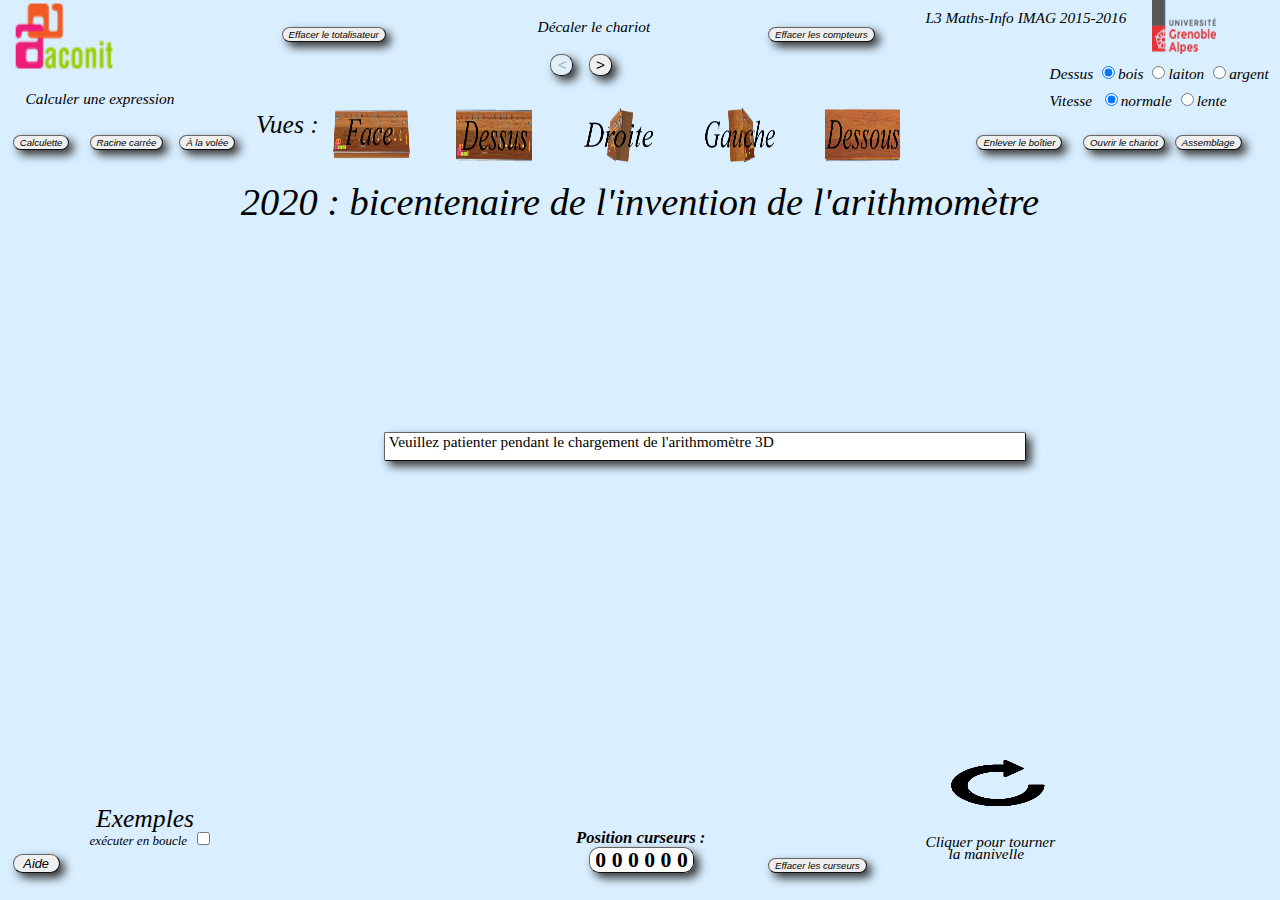
==== src_arithmomètre3D/index.html @ b67c5a6f "arithmometre3D code sans le son" ====
<!DOCTYPE html>
<html lang="fr">

	<head>
		<title>Arithmomètre</title>
		<meta charset="utf-8"/>
		<meta name="keywords" content="arithmometre, arithmom&egrave;tre, thomas de colmar, simulation, animation 3D, racine carr&eacute;e, 
		extraction de racine carr&eacute;e' square root, square root extraction, cylindre de leibniz, stepped drum, step reckoner">
		<meta name="description" content="Effectuez vous m&ecirc;me des calculs avec un arithmom&egrave;tre de Thomas de Colmar. Simulation r&eacute;aliste et animation en 3 dimensions.">
		<meta name="viewport" content="width=device-width, user-scalable=no, minimum-scale=1.0, maximum-scale=1.0"/>
		<link rel="stylesheet" type="text/css" href="style.css"/>
		<link rel="icon" type="jpg/png" href="images/favicon.png" />
		<link rel="alternate" hreflang="en" href="indexen.html" />
	</head>
	<body>
		<style>
			button:hover:enabled { background-color: DarkGrey; color : White}
			span:active { background-color: White }
		</style>
		
		<a href="http://www.aconit.org/" target="_blank"><img id="logoAconit" src="images/logoAconit.png" /></a>
		<span id="titreExemples"></span>	
		<span id="textExemples"></span>	
		<a href="http://www.univ-grenoble-alpes.fr" target="_blank"><img id="logoUGA" src="images/logo-uga.png" width="5%" height="6%"/></a>
		<div id="presentation"> L3 Maths-Info IMAG 2015-2016</div>
		
		<progress id="progression" value="0" max="100"><span>0</span>%</progress>
		<span id="Patienter">&nbsp;Veuillez patienter pendant le chargement de l'arithmomètre 3D</span>
  		
		<span id="Baniere" contenteditable="true">2020 : bicentenaire de l'invention de l'arithmomètre</span>
		
		<div>
		<span   id="decalage">Décaler le chariot</span>
		<button id="remiseZero" onclick="appelRAZaccu()">Effacer le totalisateur</button>
		<button id="bDecPlus" onclick="verifDecPlus(1)">></button>
		<button id="bDecMoins" onclick="verifDecMoins(1)" disabled><</button>
		<button id="remiseZeroCompteur" onclick="appelRAZcompteur()">Effacer les compteurs</button>
		<button id="razCurseur" onclick="razCurseur()">Effacer les curseurs</button>
		</div>
		<div id="choixLang"> <img src="images/fr-us-uk-flag.png" id="choixLangIcon" style="visibility:hidden" onmouseover="bigImg(this)" onmouseout="smallImg(this)" 
		onclick="document.getElementById('Baniere').style.visibility = 'visible'; toggleLangue()"/> </div>	
	
		<div>
		<span   id="textCalculette">Calculer une expression</span>
		<button id="Calculette" onclick="popupCalculette()">Calculette</button>
		<button id="Extraction" onclick="popupExtraction()">Racine carrée</button>		
		<button id="Onthefly"   onclick="popupOnthefly()">&#192; la volée</button>		
		</div>

		<span id="choixDess">Dessus
		<input type="radio" name="ChooseTop" onclick="choixMaterial(1)" checked/>bois
		<input type="radio" name="ChooseTop" onclick="choixMaterial(2)"/>laiton
		<input type="radio" name="ChooseTop" onclick="choixMaterial(3)"/>argent
		</span>
		
		<span id="vitesse">Vitesse&nbsp;
		<input type="radio" id="normale" name="velocite" checked/>normale
		<input type="radio" id="lente"   name="velocite"/>lente
		</span>
		
		<div id="TousLesBoutons">
			<span id="vue">Vues :</span>			
			<div id="Face" onclick="document.getElementById('Baniere').style.visibility = 'hidden'; vueFace()" >				
				<img alt="vue de façe" src="images/cubeFace.png" onmouseover="bigImg(this)" onmouseout="smallImg(this)" id="FaceIcon"/>				
			</div>	
			<div id="Dessus" onclick="document.getElementById('Baniere').style.visibility = 'hidden'; vueDessus()" >				
				<img alt="vue de dessus" src="images/cubeDessus.png" onmouseover="bigImg(this)" onmouseout="smallImg(this)" id="DessusIcon"/>				
			</div>
			
			<div id="Droite" onclick="document.getElementById('Baniere').style.visibility = 'hidden'; vueDroite()" >			
				<img alt="vue de droite" src="images/cubeDroite.png" onmouseover="bigImg(this)" onmouseout="smallImg(this)" id="DroiteIcon"/>			
			</div>

			<div id="Gauche" onclick="document.getElementById('Baniere').style.visibility = 'hidden'; vueGauche()" >				
				<img alt="vue de gauche" src="images/cubeGauche.png" onmouseover="bigImg(this)" onmouseout="smallImg(this)" id="GaucheIcon"/>				
			</div>

			<div id="Dessous" onclick="vueDessous()" >				
				<img alt="vue de dessous" src="images/cubeDessous.png" onmouseover="bigImg(this)" onmouseout="smallImg(this)" id="DessousIcon"/>				
			</div>	
			
		</div>
		<button id="enlvBoite" onclick="enleverBoite()">Enlever le boîtier</button>
		<button id="enlvChariot" onclick="degagerChariot()">Ouvrir le chariot</button>
		<button id="Assembler" onclick="assemblerAri()">Assemblage</button><br>
		
		<div id="curseur">Position curseurs :<br><span id="curseurNum">&nbsp;0 0 0 0 0 0&nbsp;</span></div>

		<script> var language = 0 </script>
		<script src="three.js-ma/three.min.js"></script>
		<script src="three.js-ma/TrackballControls.js"></script>
		<script src="three.js-ma/Animation.js"></script>
		<script src="three.js-ma/AnimationHandler.js"></script>
		<script src="three.js-ma/KeyFrameAnimation.js"></script>
		<script src="three.js-ma/ColladaLoader.js"></script>
		<script src="three.js-ma/Detector.js"></script>
		<script src="three.js-ma/stats.min.js"></script>
		<script src="three.js-ma/Projector.js"></script>
		<script src="three.js-ma/CombinedCamera.js"></script>
		<script src="three.js-ma/OrbitControls.js"></script>
		<script src="Cylindre.js"></script>
		<script src="arithmometre.js"></script>
		<script src="Fonctions.js"></script>
		<script src="auxiliaire.js"></script>
		<script src="notice.js"></script>
		
		<div id="bTourner" onclick="initialise()" >
			<img alt="cercle fleche" src="images/fleche.png" onmouseover="bigImg(this)" onmouseout="smallImg(this)"/>
			<span id="Tourner"><p>&nbsp;Cliquer pour tourner<br>&nbsp;&nbsp;&nbsp;&nbsp;&nbsp;&nbsp;&nbsp;la manivelle</p><span>
		</div>

		<button id="help" onclick="help()">&nbsp;Aide&nbsp;</button>
		
		<div id="exemples"><span id="executer">&nbsp;Exemples<br><font size="2">exécuter en boucle</font></span> <input type="checkbox" id="boucle"/>
			<div id="bAddition" onclick="exempleAddition(1)" >
				<img id="imbAddition" style="visibility:hidden" alt="dessin +" src="images/Plus.png" onmouseover="bigImg(imbAddition)" onmouseout="smallImg(imbAddition)"/>
			</div>
			<div id="bSoustraction" onclick="exempleSoustraction(1)" >
				<img id="imbSoustraction" style="visibility:hidden" alt="dessin -" src="images/Moins.png" onmouseover="bigImg(imbSoustraction)" onmouseout="smallImg(imbSoustraction)"/>
			</div>
			<div id="bMultiplication" onclick="exempleMultiplication(1)" >
				<img id="imbMultiplication" style="visibility:hidden" alt="dessin x" src="images/Fois.png" onmouseover="bigImg(imbMultiplication)" onmouseout="smallImg(imbMultiplication)"/>
			</div>
			<div id="bDivision" onclick="exempleDivision(1)" >
				<img id="imbDivision" style="visibility:hidden" alt="dessin /" src="images/Diviser.png" onmouseover="bigImg(imbDivision)" onmouseout="smallImg(imbDivision)"/>
			</div>
		</div>
	</body>
</html>
---- src_arithmomètre3D/style.css ----
/*
2016-05-03	PhD		Réduire la taille du logo ACONIT
2016-10-15	PhD		Réorganiser en haut de page les commandes vitesse et les vues, précisé les fontes
2016-10-17	PhD		Déplacé textExemples pour éviter superposition avec vues
*/

body {
	font-family: Palatino,Times New Roman, serif;
	background-color: #d9efff;
	width : 100%;
	height : 100%;
	overflow : hidden;
	margin : 0;	
}

#Baniere{
	position : absolute;
	text-align: center;
	font-size : 3vw;
	font-style : bold;
	font-style : italic;
	margin-left: auto;
    margin-right: auto;
    width: 100% ;
	top : 20% ;
}

#progression{
	position : absolute;
	width : 50%;
	height : 3%;
	top : 54%;
	left : 30%;
	border-radius: 2px;
	box-shadow: 5px 5px 10px #343434;
	font-size : 1.2vw;
}

#Patienter{
	position : absolute;
	width : 50%;
	height : 3%;
	top : 48%;
	left : 30%;
	background-color: white;
	border: 1px outset #656565;
	border-radius: 2px;
	box-shadow: 5px 5px 10px #343434;
	font-size : 1.2vw;
}

#bTourner {
  position:absolute;
  right:16%;
	bottom:9%;
	height : 8%;
  width : 12%;
	font-size : 1.2vw;
	font-style : italic;
	line-height: 80%;
}
/* l'image occupe toute la place de son bloc conteneur */
#bTourner img {
    width : 100%;
    height: 100%;
}

#Face {
	float: left; 
    margin-left: 10%;
    left: 00%;
    top: 0%;
    height : 100%;
    width : 10%;
	
}
/* l'image occupe toute la place de son bloc conteneur */
#Face img {
    width : 100%;
    height: 100%;
}

#Dessus {
	float: left; 
    margin-left: 6%;
    top: 0%;
    height : 100%;
    width : 10%;
	
}
/* l'image occupe toute la place de son bloc conteneur */
#Dessus img {
    width : 100%;
    height: 100%;
}

#Dessous {
	float: left; 
    margin-left: 6%;
    top: 0%;
    height : 100%;
    width : 10%;
	
}
/* l'image occupe toute la place de son bloc conteneur */
#Dessous img {
    width : 100%;
    height: 100%;
}

#Droite {
	float: left; 
    margin-left: 6%;
    top: 0%;
    height : 100%;
    width : 10%;
	
}
/* l'image occupe toute la place de son bloc conteneur */
#Droite img {
    width : 100%;
    height: 100%;
}

#Gauche {
	float: left; 
    margin-left: 6%;
    top: 0%;
    height : 100%;
    width : 10%;
	
}
/* l'image occupe toute la place de son bloc conteneur */
#Gauche img {
    width : 100%;
    height: 100%;
}

#vue{
	position : absolute;
	top :3%;
	left : 0%;
	font-size : 2vw;
	font-style : bold;
	font-style : italic;
}

#choixDess{
	position : absolute;
	top : 7%;
	right : 0%;
	height : 5%;
	width : 18%;
	font-size : 1.2vw;
	font-style : italic;
}

#vitesse{
	position : absolute;
	top : 10%;
	right : 0%;
	height : 5%;
	width : 18%;
	font-size : 1.2vw;
	font-style : italic;
}

#enlvBoite{
	position : absolute;
	top : 15%;
	right : 17%;
	border: 1px outset #656565;
	border-radius: 10px;
	box-shadow: 5px 5px 10px #343434;
	font-size : 0.75vw;
	font-style : italic;	
}

#enlvChariot{
	position : absolute;
	top : 15%;
	right : 9%;
	border: 1px outset #656565;
	border-radius: 10px;
	box-shadow: 5px 5px 10px #343434;
	font-size : 0.75vw;
	font-style : italic;	
}

#Assembler{
	position : absolute;
	top : 15%;
	right : 3%;
	border: 1px outset #656565;
	border-radius: 10px;
	box-shadow: 5px 5px 10px #343434;
	font-size : 0.75vw;
	font-style : italic;	
}

#Calculette{
	position : absolute;
	top : 15%;
	left : 1%;
	border: 1px outset #656565;
	border-radius: 10px;
	box-shadow: 5px 5px 10px #343434;
	font-size : 0.75vw;
	font-style : italic;
}

#Extraction{
	position : absolute;
	top : 15%;
	left : 7%;
	border: 1px outset #656565;
	border-radius: 10px;
	box-shadow: 5px 5px 10px #343434;
	font-size : 0.75vw;
	font-style : italic;
}

#Onthefly{
	position : absolute;
	top : 15%;
	left : 14%;
	border: 1px outset #656565;
	border-radius: 10px;
	box-shadow: 5px 5px 10px #343434;
	font-size : 0.75vw;
	font-style : italic;
}

#textCalculette{
	position : absolute;
	top : 10%;
	left : 2%;
	font-size : 1.2vw;
	font-style : italic;
}

#TousLesBoutons{
	position : absolute;
	width : 60%;
	height : 6%;
	top : 12%;
	right : 20%;
	
}

#presentation{
	position : absolute;
	top : 1%;
	right : 12%;
	font-size : 1.2vw;
	font-style : bold; 
	font-style : italic;
}

#remiseZero{
	position : absolute;
	top : 3%;
	left : 22%;
	border: 1px outset #656565;
	border-radius: 10px;
	box-shadow: 5px 5px 10px #343434;
	font-size : 0.75vw;
	font-style : italic;
	
}
#remiseZeroCompteur{
	position : absolute;
	top : 3%;
	left : 60%;
	border: 1px outset #656565;
	border-radius: 10px;
	box-shadow: 5px 5px 10px #343434;
	font-size : 0.75vw;
	font-style : italic;
	
}

#bDecPlus{
	position : absolute;
	top : 6%;
	left : 46%;
	font-size : 1.2vw;
	font-style : bold;
	border: 1px outset #656565;
	border-radius: 10px;
	box-shadow: 5px 5px 10px #343434;
	font-style : italic;
	
}
#bDecMoins{
	position : absolute;
	top : 6%;
	left : 43%;
	font-size : 1.2vw;
	font-style : bold;
	border: 1px outset #656565;
	border-radius: 10px;
	box-shadow: 5px 5px 10px #343434;
	font-style : italic;
}
#decalage{
	position : absolute;
	top : 2%;
	left : 42%;
	font-size : 1.2vw;
	font-style : italic;
}


#help{
	position : absolute;
	bottom : 3%;
	left : 1%;
	border: 1px outset #656565;
	border-radius: 10px;
	box-shadow: 5px 5px 10px #343434;
	font-size : 1vw;
	font-style : italic;
}

#logoAconit{
	position : absolute;
	top : 0%;
	left: 1%;
	width : 8%;
	height : 8%;
}

#choixLang{
	position : absolute;
	top : 2%;
	left: 11%;
	width : 7%;
	height : 4.5%;
}

#logoUGA{
	position : absolute;
	top : 0%;
	right : 5%
}
#bRev{
	position : absolute;
	top:50%;
	left:50%;
}
#curseurNum{
	position : relative;
	bottom : 3%;
	left :10%; 
	font-size : 1.7vw;
	font-style : normal;
	font-weight: bold;
	border: 1px outset #656565;
	border-radius: 10px;
	box-shadow: 5px 5px 10px #343434;
	background-color: white;
}
#curseur{
	position : absolute;
	bottom : 3%;
	left :45%; 
	font-size : 1.3vw;
	font-style : italic;
	font-weight: bold;
	font-family: "times new roman", times, serif;
}

#exemples{
	position : absolute;
	width : 50%;
	height : 5%;
	bottom : 5%;
	left : 7%;
	font-style : bold; 
	font-style : italic;
	font-size : 2.0vw;
	line-height: 70%;
}
#titreExemples{
	position : absolute;
	bottom : 8%;
	left : 18%;
	font-style :normal;
	font-weight: bold;
	font-size: 1.7vw;
	background-color: white;
}

#textExemples{
	position : absolute;
	bottom : 4%;
	left : 18%;
	font-style :normal;
	font-weight: bold;
	font-size: 1.3vw;
	background-color: white;
}

#bAddition {
    position:absolute;
    width : 8%;
	height : 85%;
	bottom : 30%;
	left : 19%;
    
}
/* l'image occupe toute la place de son bloc conteneur */
#bAddition img {
    width : 100%;
    height: 100%;
}

#bSoustraction {
    position:absolute;
    width : 8%;
	height : 85%;
	bottom : 30%;
	left : 30%;
}
#bSoustraction img {
    width : 100%;
    height: 100%;
}
#bMultiplication {
    position:absolute;
    width : 9%;
	height : 87%;
	bottom : 30%;
	left : 41%;
	
}
/* l'image occupe toute la place de son bloc conteneur */
#bMultiplication img {
    width : 100%;
    height: 100%;
}
#bDivision {
    position:absolute;
    width : 8%;
	height : 85%;
	bottom : 30%;
	left : 54%;
	
}
/* l'image occupe toute la place de son bloc conteneur */
#bDivision img {
    width : 100%;
    height: 100%;
}

#razCurseur{
	position : absolute;
	bottom : 3%;
	left : 60%;
	border: 1px outset #656565;
	border-radius: 10px;
	box-shadow: 5px 5px 10px #343434;
	font-size : 0.75vw;
	font-style : italic;	
}

#fullWindow {
    height:100vh;
}
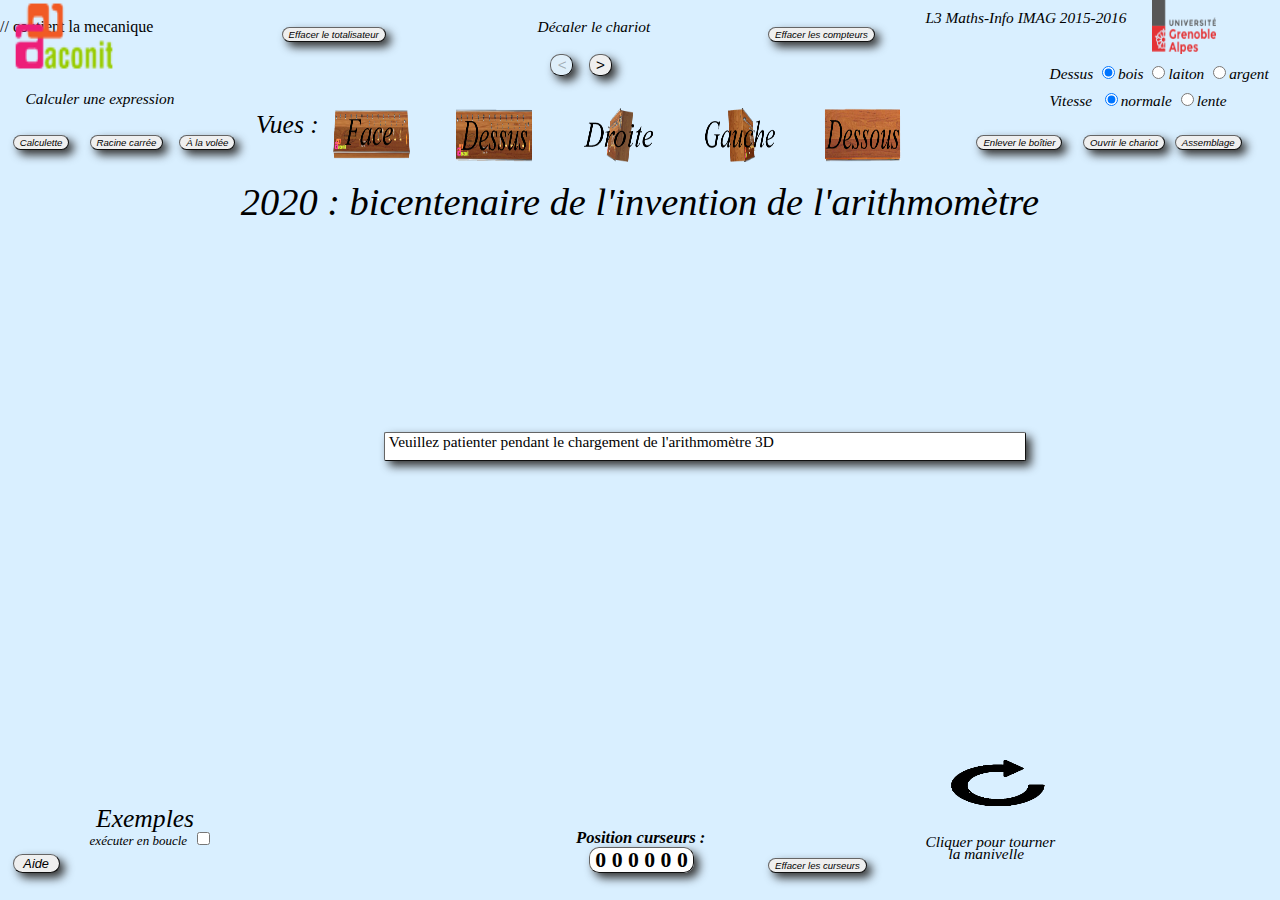
==== commit 0073145b: "debut code source" ====
--- a/src_arithmomètre3D/index.html
+++ b/src_arithmomètre3D/index.html
@@ -101,6 +101,7 @@
 		<script src="Cylindre.js"></script>
 		<script src="arithmometre.js"></script>
 		<script src="Fonctions.js"></script>
+		// contient la mecanique
 		<script src="auxiliaire.js"></script>
 		<script src="notice.js"></script>
 		
